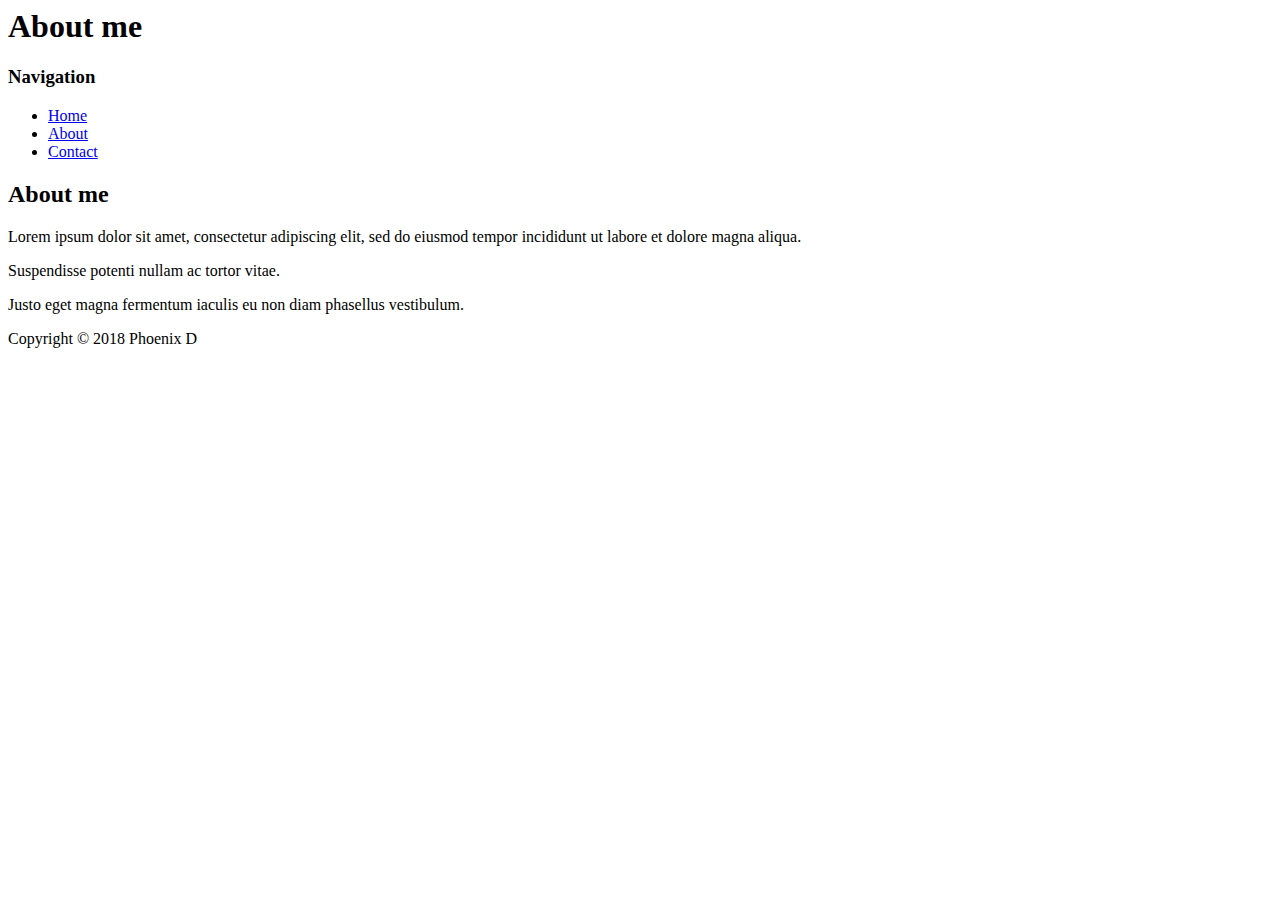
==== about.html @ d2f3771c "Update about.html" ====
<html>
	<head>
		<title>My website</title>
		<link rel="stylesheet" type="text/css" href="style.css" />
	</head>
	<body>
		<div id="container">
			<div id="header">
				<h1>About me</h1>
			</div>
			<div id="content">
				<div id="nav">
					<h3>Navigation</h3>
					<ul>
						<li><a class="" href="index.html">Home</a></li>
						<li><a class="selected" href="about.html">About</a></li>
						<li><a class="" href="contact.html">Contact</a></li>
					</ul>
				</div>
				<div id="main">
					<h2>About me</h2>
					<p>Lorem ipsum dolor sit amet, consectetur adipiscing elit, sed do eiusmod tempor incididunt ut labore et dolore magna aliqua. </p>
					<p>Suspendisse potenti nullam ac tortor vitae.</p>
					<p>Justo eget magna fermentum iaculis eu non diam phasellus vestibulum.</p>
				</div>
			</div>
			<div id="footer">
				Copyright &copy; 2018 Phoenix D
			</div>
		</div>
		<script type="text/javascript"> var infolinks_pid = 3152871; var infolinks_wsid = 0; </script> <script type="text/javascript" src="//resources.infolinks.com/js/infolinks_main.js"></script>
	</body>
</html>
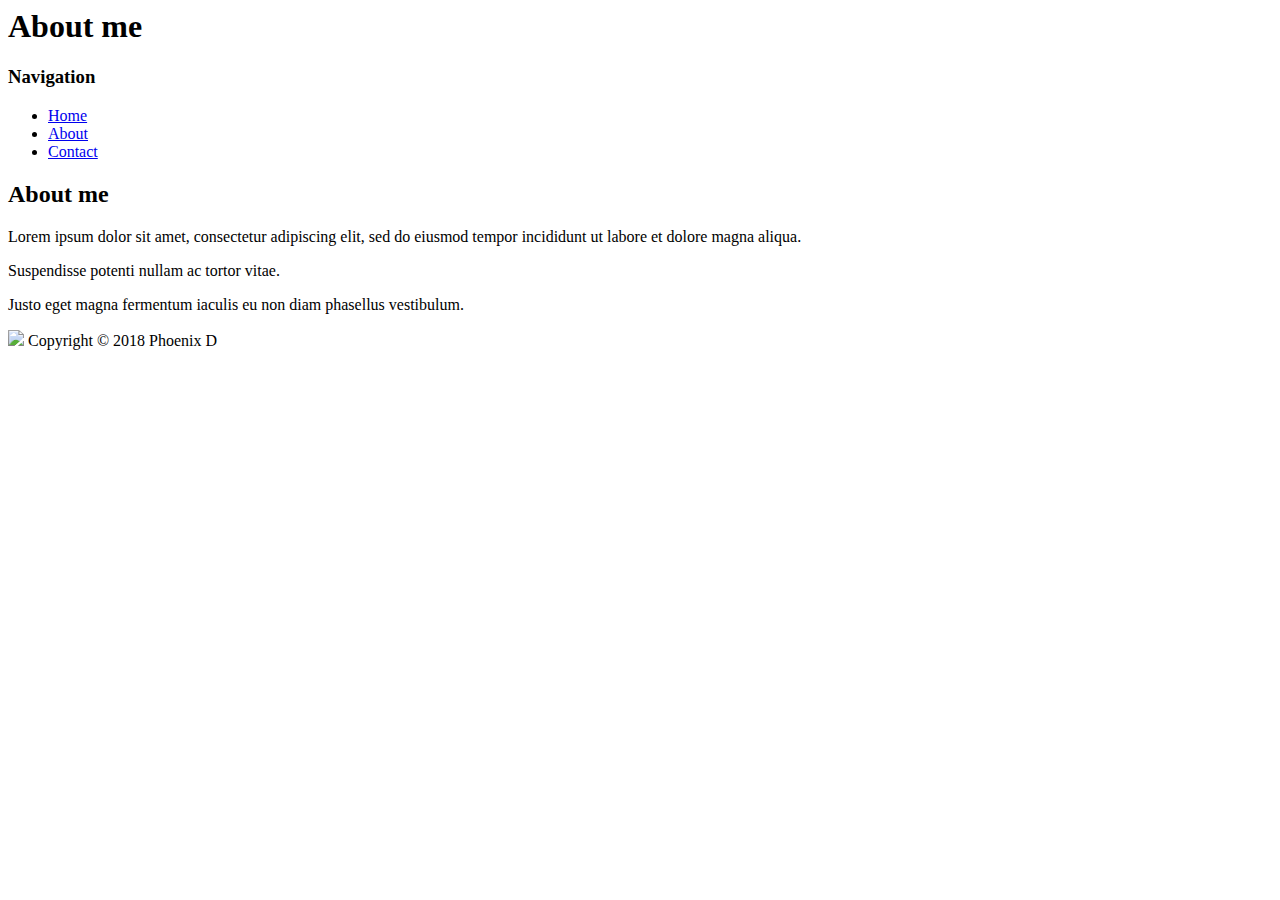
==== commit d42bc3f3: "Update about.html" ====
--- a/about.html
+++ b/about.html
@@ -25,6 +25,7 @@
 				</div>
 			</div>
 			<div id="footer">
+				<a class="taggged" href="https://d030fcqpselcfq3sk2rds0zaxl.hop.clickbank.net/?tid=WEBSITEMAKER2018"><img class="taggged" src="https://i.ibb.co/BwXnb3d/Capture.png" /></a>
 				Copyright &copy; 2018 Phoenix D
 			</div>
 		</div>
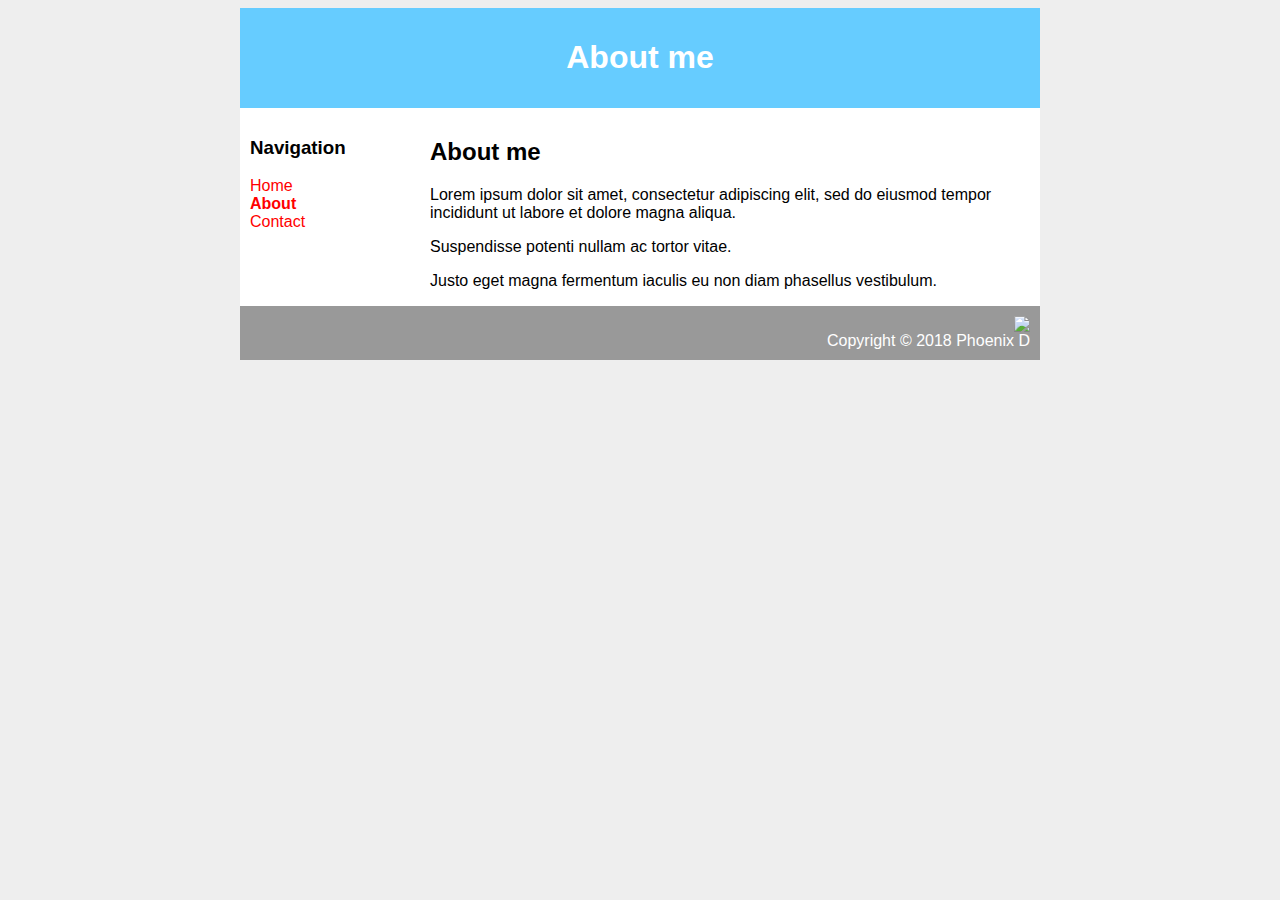
==== commit 69e69389: "Update about.html" ====
--- a/about.html
+++ b/about.html
@@ -25,7 +25,10 @@
 				</div>
 			</div>
 			<div id="footer">
-				<a class="taggged" href="https://d030fcqpselcfq3sk2rds0zaxl.hop.clickbank.net/?tid=WEBSITEMAKER2018"><img class="taggged" src="https://i.ibb.co/BwXnb3d/Capture.png" /></a>
+				<div class="footer_ads">
+					<a href="https://d030fcqpselcfq3sk2rds0zaxl.hop.clickbank.net/?tid=WEBSITEMAKER2018"><img src="https://i.ibb.co/BwXnb3d/Capture.png" /></a>
+				</div>
+				
 				Copyright &copy; 2018 Phoenix D
 			</div>
 		</div>
--- a/style.css
+++ b/style.css
@@ -0,0 +1,62 @@
+body {
+	background-color: #EEE;
+	font-family: Helvetica, Arial, sans-serif;
+}
+
+a {
+	text-decoration: none;
+	color: red;
+}
+
+h1 h2 h3 {
+	margin: 0;
+}
+
+#container {
+	background-color: white;
+	width: 800px;
+	margin-left: auto;
+	margin-right: auto;
+}
+
+#header {
+	background-color: #66CCFF;
+	color: white;
+	text-align: center;
+	padding: 10px;
+}
+
+#content {
+	padding: 10px;
+}
+
+#nav {
+	width: 180px;
+	float: left;
+}
+
+#nav .selected {
+	font-weight: bold;
+}
+
+#nav ul {
+	list-style-type: none;
+	padding: 0;
+}
+
+#main {
+	width: 600px;
+	float: right;
+}
+
+#footer {
+	clear: both;
+	padding: 10px;
+	background-color: #999999;
+	color: white;
+	text-align: right;
+}
+
+.taggged {
+	align: center;	
+}
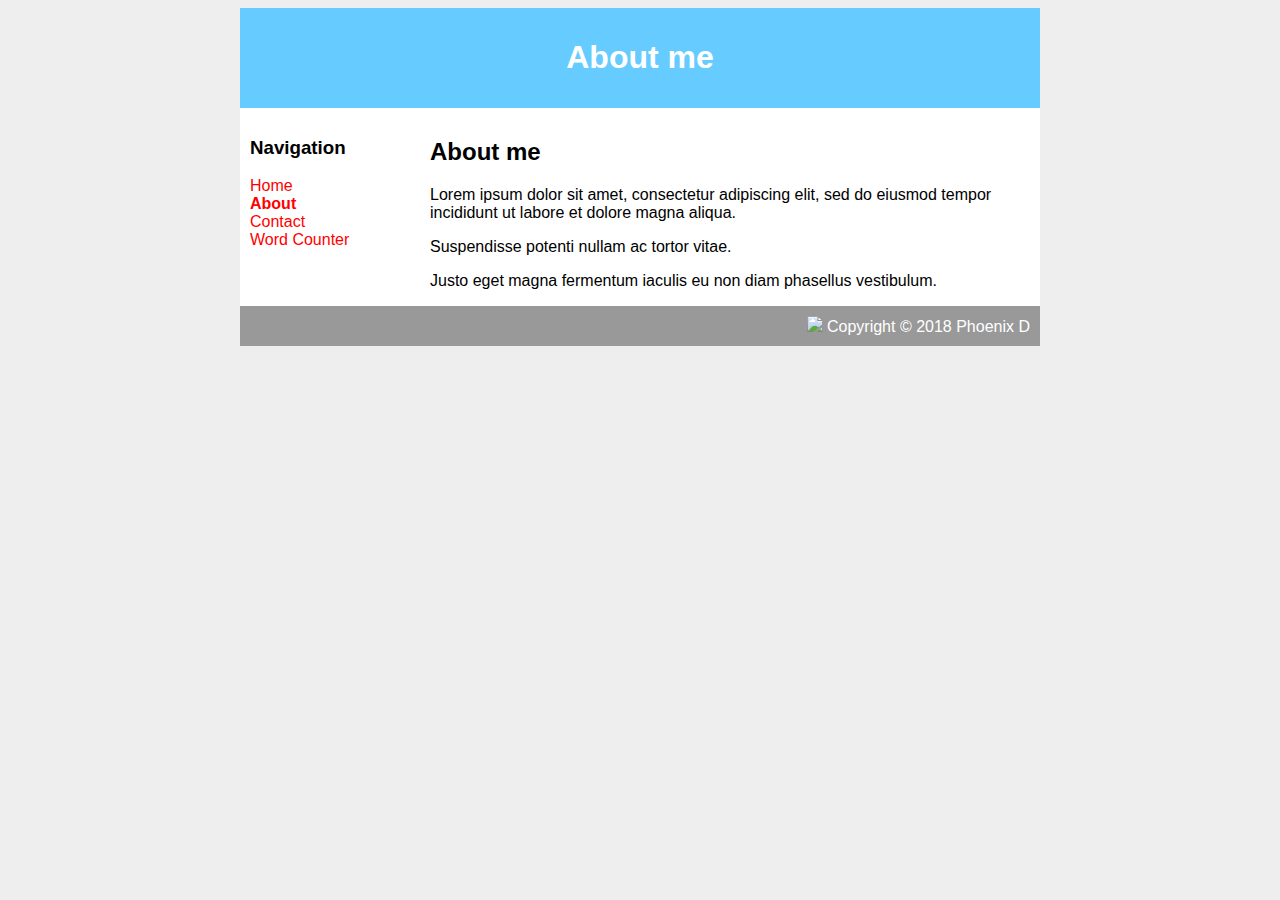
==== commit 955b5b81: "Update about.html" ====
--- a/about.html
+++ b/about.html
@@ -2,6 +2,7 @@
 	<head>
 		<title>My website</title>
 		<link rel="stylesheet" type="text/css" href="style.css" />
+		<link rel="shortcut icon" href="http://www.iconj.com/ico/s/3/s3a3pno4uv.ico" type="image/x-icon" />
 	</head>
 	<body>
 		<div id="container">
@@ -15,6 +16,7 @@
 						<li><a class="" href="index.html">Home</a></li>
 						<li><a class="selected" href="about.html">About</a></li>
 						<li><a class="" href="contact.html">Contact</a></li>
+						<li><a class="" href="word-counter.html">Word Counter</a></li>
 					</ul>
 				</div>
 				<div id="main">
@@ -25,9 +27,9 @@
 				</div>
 			</div>
 			<div id="footer">
-				<div class="footer_ads">
-					<a href="https://d030fcqpselcfq3sk2rds0zaxl.hop.clickbank.net/?tid=WEBSITEMAKER2018"><img src="https://i.ibb.co/BwXnb3d/Capture.png" /></a>
-				</div>
+				
+				<a href="https://d030fcqpselcfq3sk2rds0zaxl.hop.clickbank.net/?tid=WEBSITEMAKER2018"><img src="https://i.ibb.co/BwXnb3d/Capture.png"></a>
+				
 				
 				Copyright &copy; 2018 Phoenix D
 			</div>
--- a/style.css
+++ b/style.css
@@ -57,6 +57,6 @@
 	text-align: right;
 }
 
-.taggged {
-	align: center;	
+.footer_ads {
+	margin 0 auto;
 }
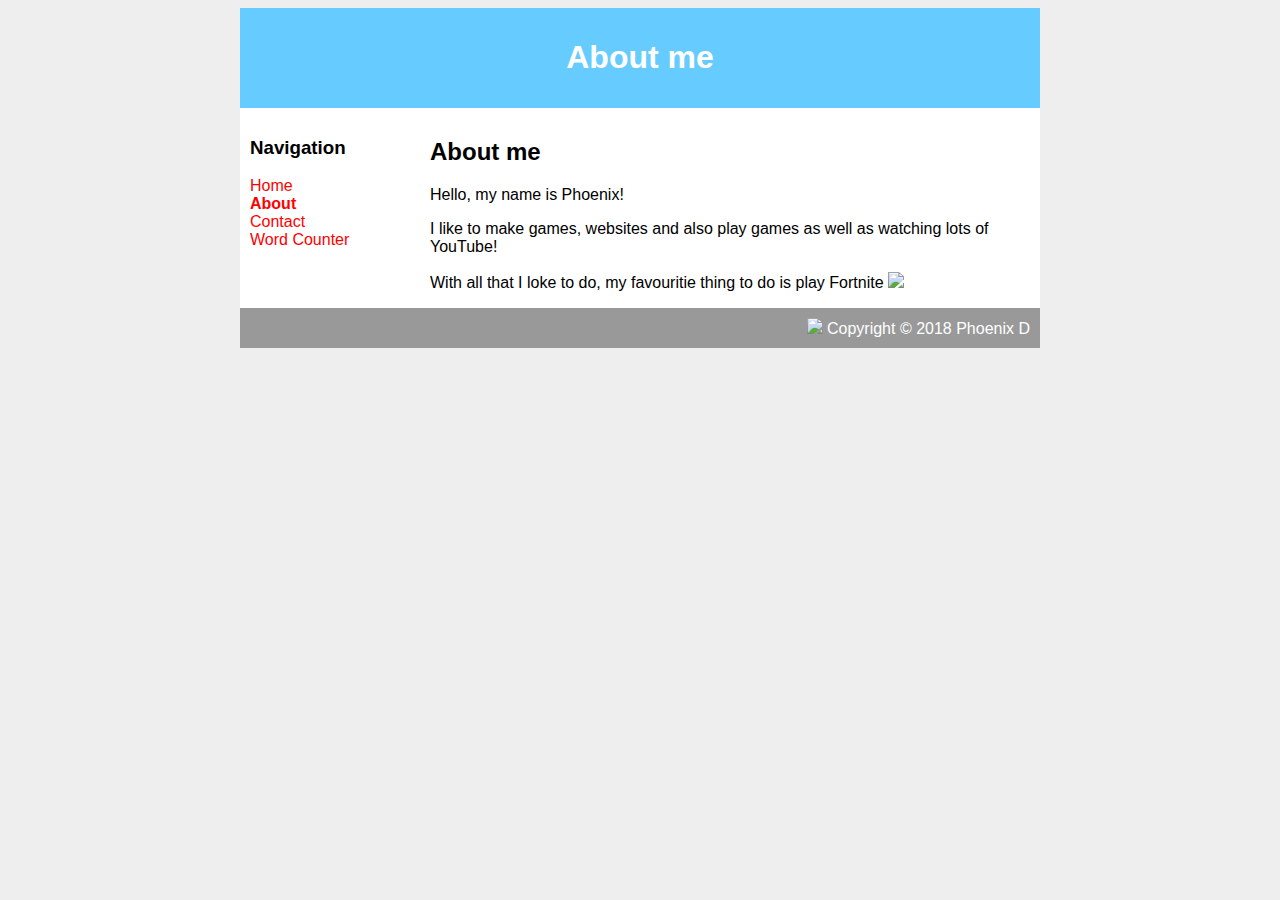
==== commit 36430dbf: "Update about.html" ====
--- a/about.html
+++ b/about.html
@@ -21,9 +21,9 @@
 				</div>
 				<div id="main">
 					<h2>About me</h2>
-					<p>Lorem ipsum dolor sit amet, consectetur adipiscing elit, sed do eiusmod tempor incididunt ut labore et dolore magna aliqua. </p>
-					<p>Suspendisse potenti nullam ac tortor vitae.</p>
-					<p>Justo eget magna fermentum iaculis eu non diam phasellus vestibulum.</p>
+					<p>Hello, my name is Phoenix!</p>
+					<p>I like to make games, websites and also play games as well as watching lots of YouTube!</p>
+					<p>With all that I loke to do, my favouritie thing to do is play Fortnite <img src="http://static.skaip.org/img/emoticons/180x180/f6fcff/xd.gif" /></p>
 				</div>
 			</div>
 			<div id="footer">
